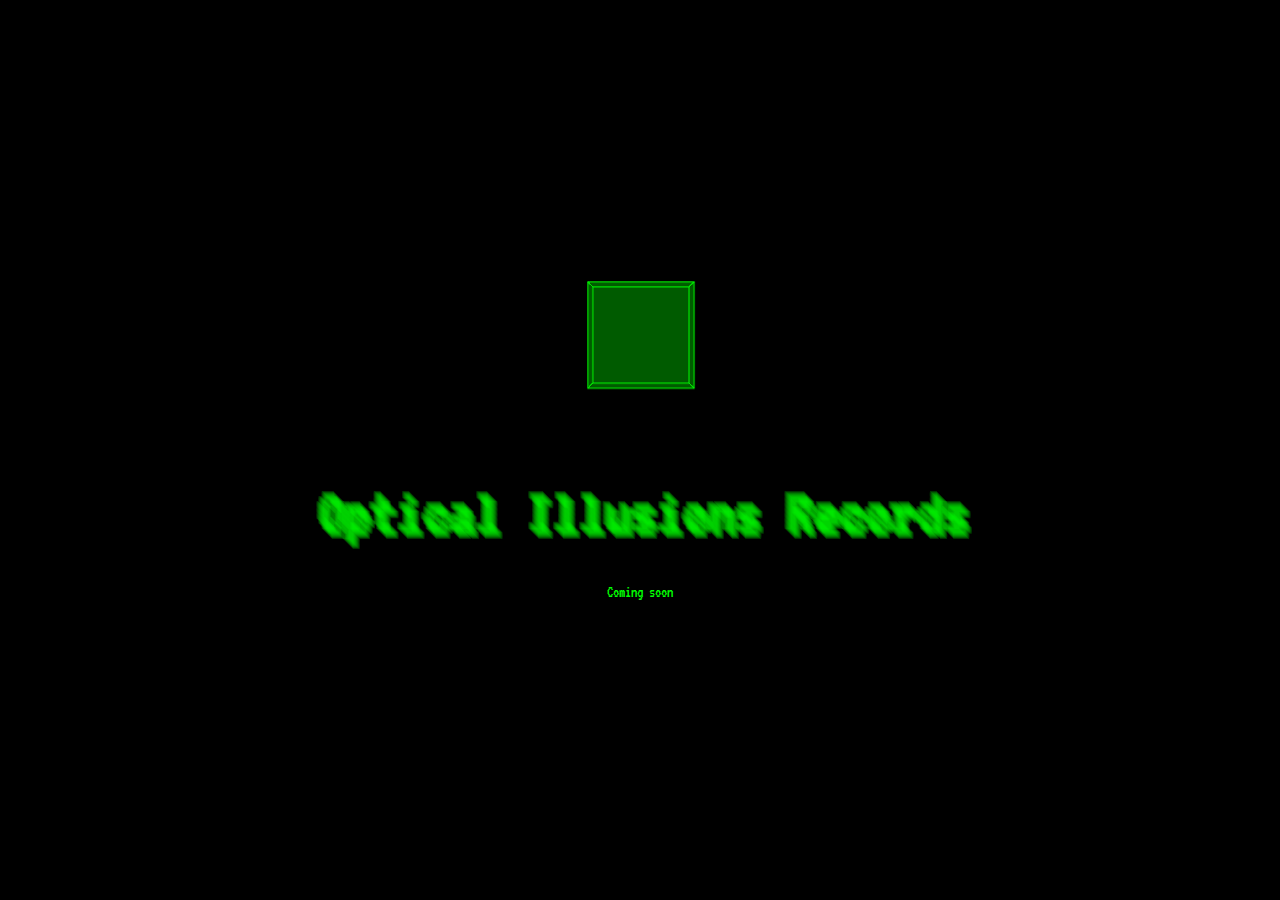
==== index.html @ 585b96c2 "Add files via upload" ====
<!DOCTYPE html>
<html lang="en">
<head>
    <meta charset="UTF-8">
    <meta name="viewport" content="width=device-width, initial-scale=1.0">
    <title>Optical Illusions Records</title>
    <link rel="stylesheet" href="styles.css">
    <link href="https://fonts.googleapis.com/css2?family=VT323&display=swap" rel="stylesheet">
</head>
<body>
    <div class="cube-container">
        <div class="cube">
            <div class="face front"></div>
            <div class="face back"></div>
            <div class="face left"></div>
            <div class="face right"></div>
            <div class="face top"></div>
            <div class="face bottom"></div>
        </div>
    </div>
    <div class="content">
        <h1>Optical Illusions Records</h1>
        <p>Coming soon</p>
    </div>
</body>
</html>
---- styles.css ----
body {
    margin: 0;
    padding: 0;
    display: flex;
    flex-direction: column;
    justify-content: center;
    align-items: center;
    height: 100vh;
    background-color: black;
    color: #00ff00; /* Terminal green */
    font-family: 'VT323', monospace;
    text-align: center;
}

.cube-container {
    perspective: 1000px;
    margin-bottom: 50px;
}

.cube {
    position: relative;
    width: 100px;
    height: 100px;
    transform-style: preserve-3d;
    animation: spin 5s infinite linear;
}

.face {
    position: absolute;
    width: 100px;
    height: 100px;
    background: rgba(0, 255, 0, 0.2); /* See-through effect */
    border: 1px solid #00ff00;
}

.front  { transform: translateZ(50px); }
.back   { transform: rotateY(180deg) translateZ(50px); }
.left   { transform: rotateY(-90deg) translateZ(50px); }
.right  { transform: rotateY(90deg) translateZ(50px); }
.top    { transform: rotateX(90deg) translateZ(50px); }
.bottom { transform: rotateX(-90deg) translateZ(50px); }

@keyframes spin {
    from { transform: rotateX(0deg) rotateY(0deg); }
    to { transform: rotateX(360deg) rotateY(360deg); }
}

.content {
    color: #00ff00;
}

h1 {
    font-size: 4em;
    text-shadow:
        1px 1px 0 rgba(0, 255, 0, 0.2),
        2px 2px 0 rgba(0, 255, 0, 0.2),
        3px 3px 0 rgba(0, 255, 0, 0.2),
        4px 4px 0 rgba(0, 255, 0, 0.2),
        5px 5px 0 rgba(0, 255, 0, 0.2),
        6px 6px 0 rgba(0, 255, 0, 0.2),
        7px 7px 0 rgba(0, 255, 0, 0.2),
        8px 8px 0 rgba(0, 255, 0, 0.2),
        9px 9px 0 rgba(0, 255, 0, 0.2),
        10px 10px 0 rgba(0, 255, 0, 0.2);
    color: rgba(0, 255, 0, 0.2);
}
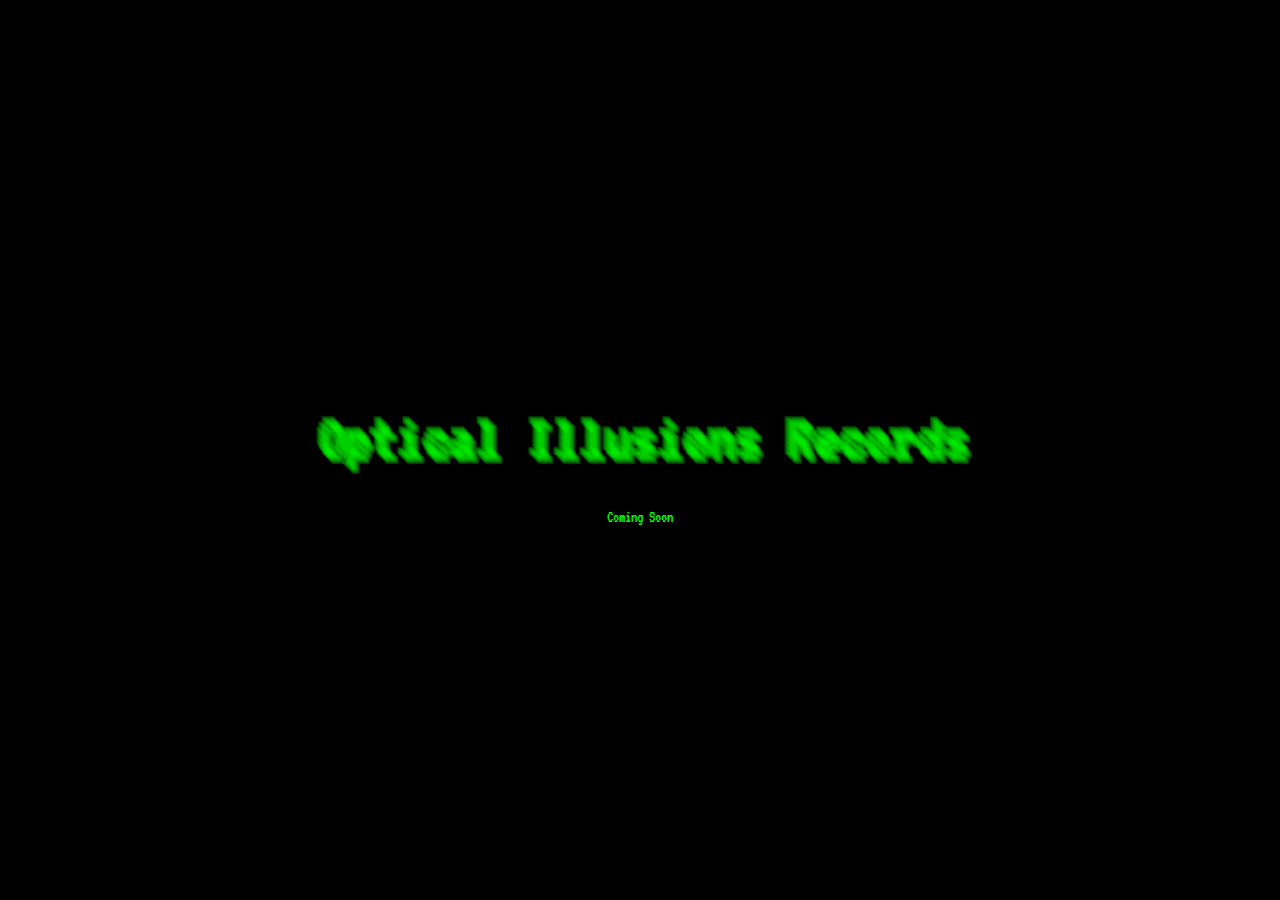
==== commit 0bd4cde6: "Add files via upload" ====
--- a/index.html
+++ b/index.html
@@ -8,19 +8,15 @@
     <link href="https://fonts.googleapis.com/css2?family=VT323&display=swap" rel="stylesheet">
 </head>
 <body>
-    <div class="cube-container">
-        <div class="cube">
-            <div class="face front"></div>
-            <div class="face back"></div>
-            <div class="face left"></div>
-            <div class="face right"></div>
-            <div class="face top"></div>
-            <div class="face bottom"></div>
-        </div>
+    <div class="illusion-container">
+        <div class="square" id="square1"></div>
+        <div class="square" id="square2"></div>
+        <div class="square" id="square3"></div>
+        <div class="square" id="square4"></div>
     </div>
     <div class="content">
         <h1>Optical Illusions Records</h1>
-        <p>Coming soon</p>
+        <p>Coming Soon</p>
     </div>
 </body>
 </html>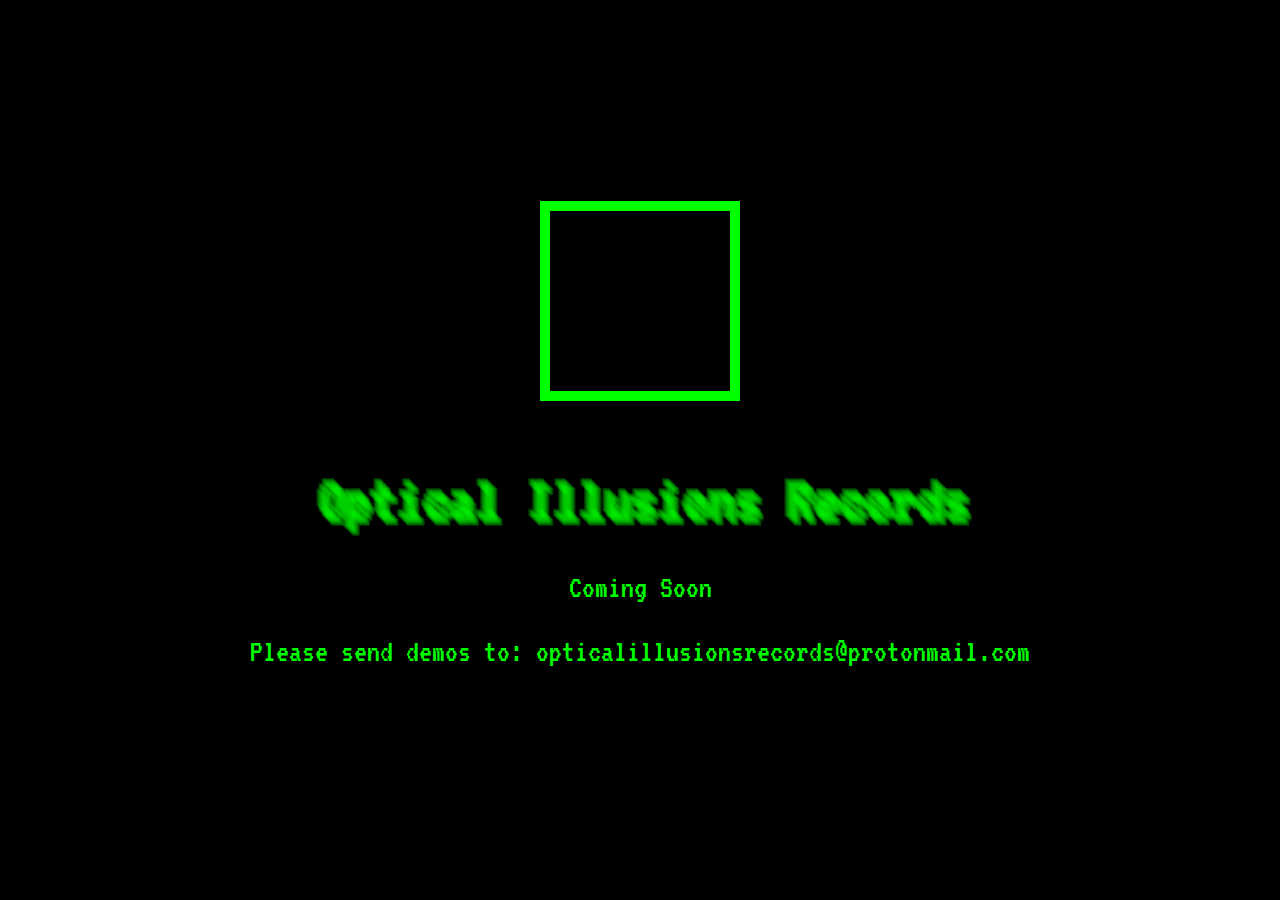
==== commit 38dd0f6e: "Add files via upload" ====
--- a/index.html
+++ b/index.html
@@ -17,6 +17,7 @@
     <div class="content">
         <h1>Optical Illusions Records</h1>
         <p>Coming Soon</p>
+        <p>Please send demos to: opticalillusionsrecords@protonmail.com</p>
     </div>
 </body>
 </html>--- a/styles.css
+++ b/styles.css
@@ -12,37 +12,42 @@
     text-align: center;
 }
 
-.cube-container {
-    perspective: 1000px;
-    margin-bottom: 50px;
+.illusion-container {
+    position: relative;
+    width: 200px;
+    height: 200px;
+    margin-bottom: 20px;
 }
 
-.cube {
-    position: relative;
-    width: 100px;
-    height: 100px;
-    transform-style: preserve-3d;
-    animation: spin 5s infinite linear;
+.square {
+    position: absolute;
+    width: 200px;
+    height: 200px;
+    border: 10px solid #00ff00;
+    box-sizing: border-box;
+    animation: rotate 10s infinite linear;
 }
 
-.face {
-    position: absolute;
-    width: 100px;
-    height: 100px;
-    background: rgba(0, 255, 0, 0.2); /* See-through effect */
-    border: 1px solid #00ff00;
+#square1 {
+    animation-delay: 0s;
+}
+#square2 {
+    animation-delay: 2.5s;
+}
+#square3 {
+    animation-delay: 5s;
+}
+#square4 {
+    animation-delay: 7.5s;
 }
 
-.front  { transform: translateZ(50px); }
-.back   { transform: rotateY(180deg) translateZ(50px); }
-.left   { transform: rotateY(-90deg) translateZ(50px); }
-.right  { transform: rotateY(90deg) translateZ(50px); }
-.top    { transform: rotateX(90deg) translateZ(50px); }
-.bottom { transform: rotateX(-90deg) translateZ(50px); }
-
-@keyframes spin {
-    from { transform: rotateX(0deg) rotateY(0deg); }
-    to { transform: rotateX(360deg) rotateY(360deg); }
+@keyframes rotate {
+    0% {
+        transform: rotate(0deg);
+    }
+    100% {
+        transform: rotate(360deg);
+    }
 }
 
 .content {
@@ -63,4 +68,8 @@
         9px 9px 0 rgba(0, 255, 0, 0.2),
         10px 10px 0 rgba(0, 255, 0, 0.2);
     color: rgba(0, 255, 0, 0.2);
+}
+
+p {
+    font-size: 2em;
 }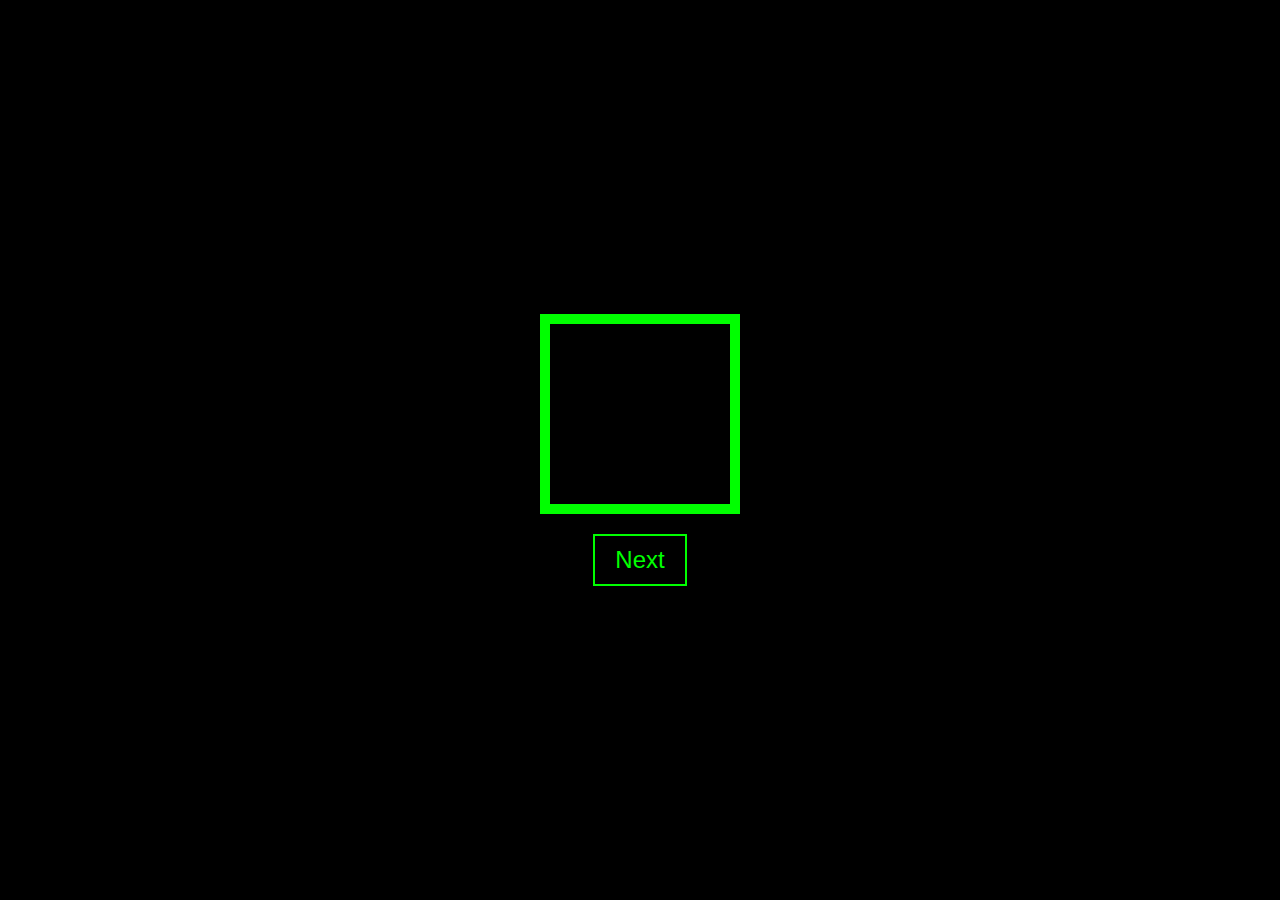
==== commit baf001cd: "Add files via upload" ====
--- a/index.html
+++ b/index.html
@@ -5,7 +5,6 @@
     <meta name="viewport" content="width=device-width, initial-scale=1.0">
     <title>Optical Illusions Records</title>
     <link rel="stylesheet" href="styles.css">
-    <link href="https://fonts.googleapis.com/css2?family=VT323&display=swap" rel="stylesheet">
 </head>
 <body>
     <div class="illusion-container">
@@ -15,9 +14,7 @@
         <div class="square" id="square4"></div>
     </div>
     <div class="content">
-        <h1>Optical Illusions Records</h1>
-        <p>Coming Soon</p>
-        <p>Please send demos to: opticalillusionsrecords@protonmail.com</p>
+        <button class="cool-button" onclick="window.location.href='demo.html'">Next</button>
     </div>
 </body>
 </html>--- a/styles.css
+++ b/styles.css
@@ -1,3 +1,8 @@
+@font-face {
+    font-family: 'Arab Dances';
+    src: url('fonts/ArabDances.ttf') format('truetype');
+}
+
 body {
     margin: 0;
     padding: 0;
@@ -8,7 +13,7 @@
     height: 100vh;
     background-color: black;
     color: #00ff00; /* Terminal green */
-    font-family: 'VT323', monospace;
+    font-family: 'Arab Dances', sans-serif;
     text-align: center;
 }
 
@@ -51,7 +56,7 @@
 }
 
 .content {
-    color: #00ff00;
+    color: #93fbed;
 }
 
 h1 {
@@ -72,4 +77,20 @@
 
 p {
     font-size: 2em;
+}
+
+.cool-button {
+    background-color: transparent;
+    border: 2px solid #00ff00;
+    color: #00ff00;
+    padding: 10px 20px;
+    font-size: 1.5em;
+    cursor: pointer;
+    font-family: 'Arab Dances', sans-serif;
+    transition: background-color 0.3s, color 0.3s;
+}
+
+.cool-button:hover {
+    background-color: #00ff00;
+    color: black;
 }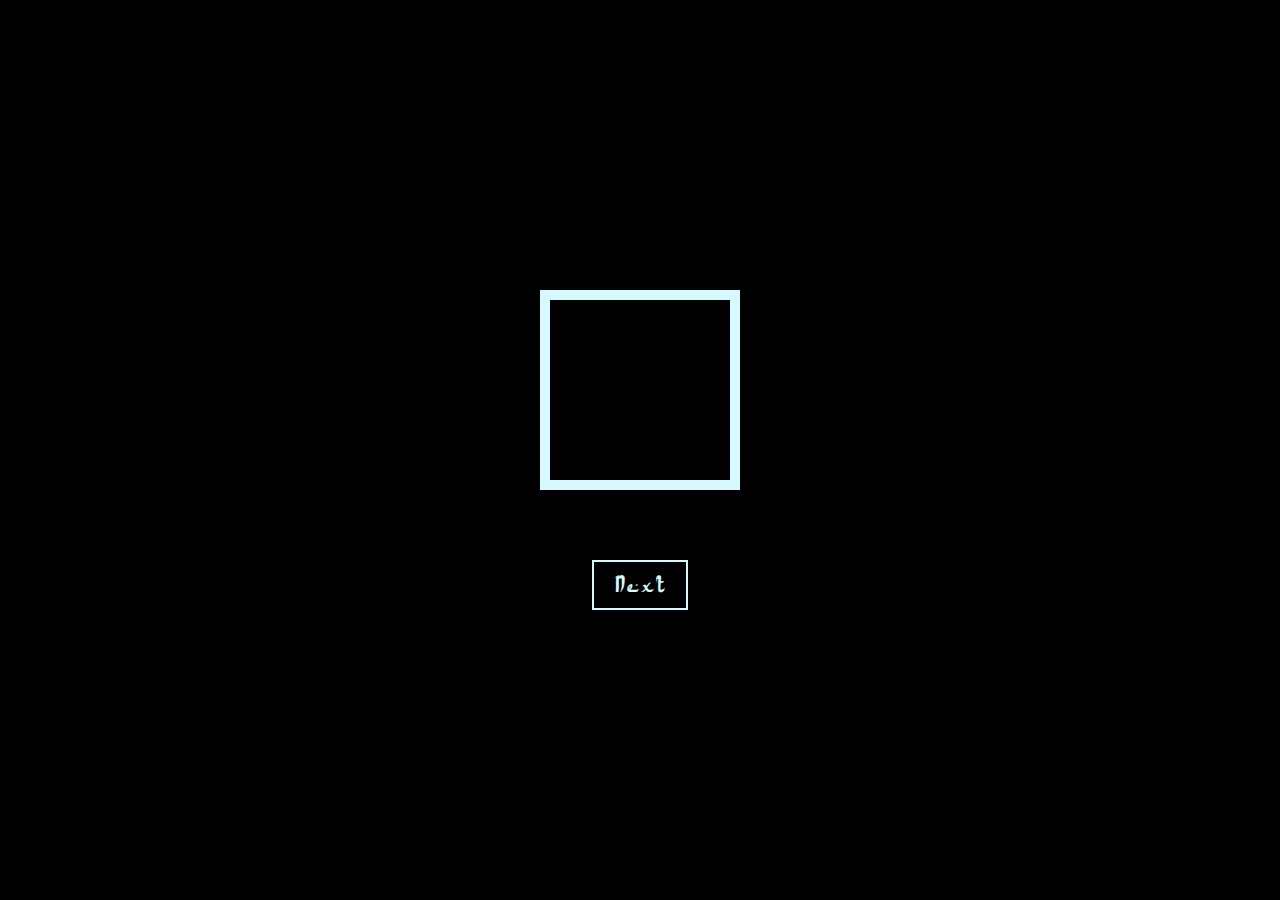
==== commit 16fa65f6: "added spacing" ====
--- a/index.html
+++ b/index.html
@@ -13,7 +13,7 @@
         <div class="square" id="square3"></div>
         <div class="square" id="square4"></div>
     </div>
-    <div class="content">
+    <div class="content" style="margin-top: 50px;">
         <button class="cool-button" onclick="window.location.href='demo.html'">Next</button>
     </div>
 </body>
--- a/styles.css
+++ b/styles.css
@@ -12,7 +12,7 @@
     align-items: center;
     height: 100vh;
     background-color: black;
-    color: #00ff00; /* Terminal green */
+    color: #d5f9fc; 
     font-family: 'Arab Dances', sans-serif;
     text-align: center;
 }
@@ -28,7 +28,7 @@
     position: absolute;
     width: 200px;
     height: 200px;
-    border: 10px solid #00ff00;
+    border: 10px solid #d5f9fc;
     box-sizing: border-box;
     animation: rotate 10s infinite linear;
 }
@@ -57,6 +57,7 @@
 
 .content {
     color: #93fbed;
+    margin-top: 50px; /* Added margin to move the content down */
 }
 
 h1 {
@@ -81,8 +82,8 @@
 
 .cool-button {
     background-color: transparent;
-    border: 2px solid #00ff00;
-    color: #00ff00;
+    border: 2px solid #d5f9fc;
+    color: #d5f9fc;
     padding: 10px 20px;
     font-size: 1.5em;
     cursor: pointer;
@@ -91,6 +92,6 @@
 }
 
 .cool-button:hover {
-    background-color: #00ff00;
+    background-color: #d5f9fc;
     color: black;
 }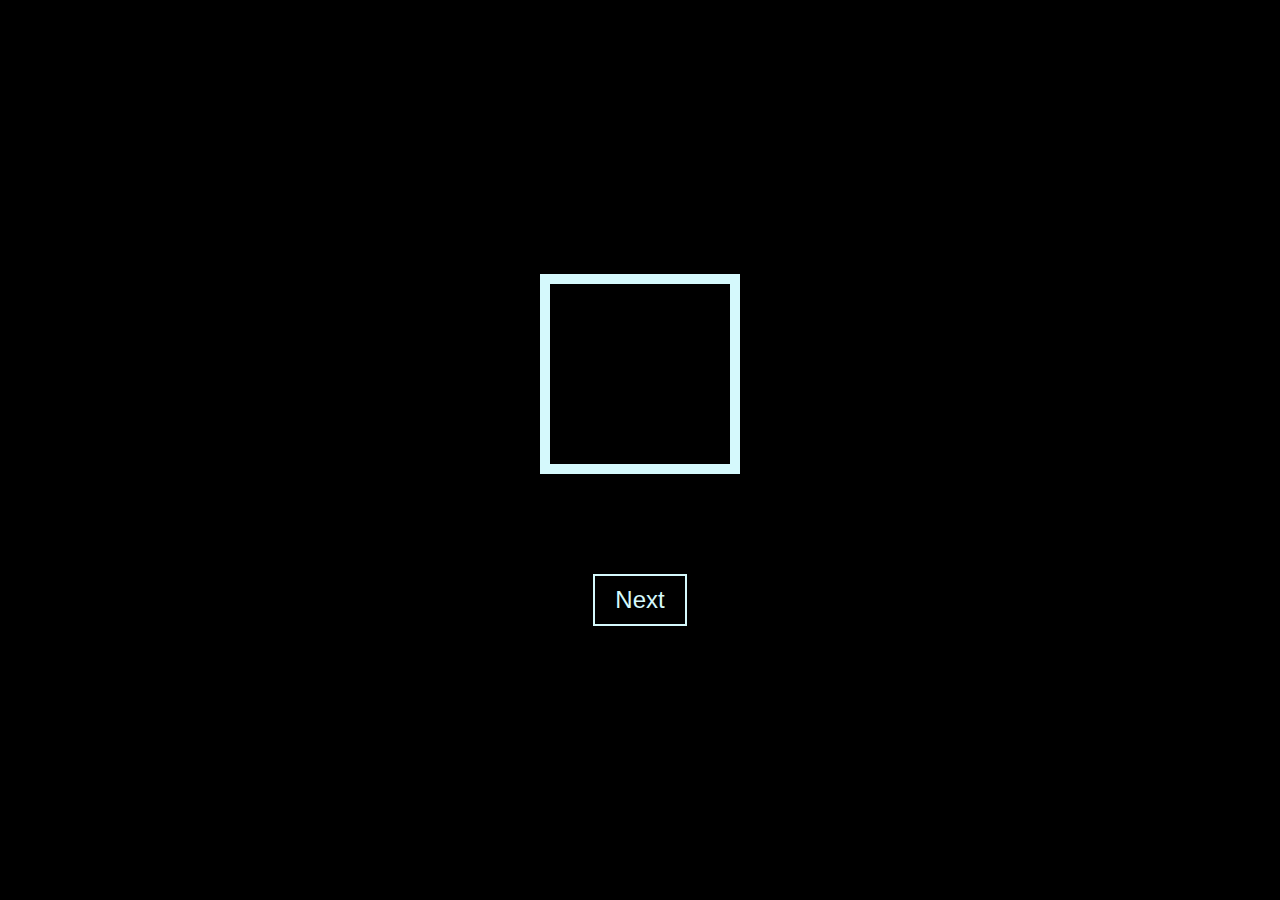
==== commit a241bc6f: "added otf" ====
--- a/index.html
+++ b/index.html
@@ -13,7 +13,7 @@
         <div class="square" id="square3"></div>
         <div class="square" id="square4"></div>
     </div>
-    <div class="content" style="margin-top: 50px;">
+    <div class="content">
         <button class="cool-button" onclick="window.location.href='demo.html'">Next</button>
     </div>
 </body>
--- a/styles.css
+++ b/styles.css
@@ -1,6 +1,6 @@
 @font-face {
-    font-family: 'Arab Dances';
-    src: url('fonts/ArabDances.ttf') format('truetype');
+    font-family: 'Your Font Name';
+    src: url('fonts/YourFont.otf') format('opentype');
 }
 
 body {
@@ -10,10 +10,10 @@
     flex-direction: column;
     justify-content: center;
     align-items: center;
-    height: 100vh;
+    min-height: 100vh; /* Changed height to min-height for better responsiveness */
     background-color: black;
     color: #d5f9fc; 
-    font-family: 'Arab Dances', sans-serif;
+    font-family: 'Your Font Name', sans-serif;
     text-align: center;
 }
 
@@ -21,7 +21,7 @@
     position: relative;
     width: 200px;
     height: 200px;
-    margin-bottom: 20px;
+    margin-bottom: 50px; /* Increased margin for better spacing */
 }
 
 .square {
@@ -87,11 +87,43 @@
     padding: 10px 20px;
     font-size: 1.5em;
     cursor: pointer;
-    font-family: 'Arab Dances', sans-serif;
+    font-family: 'Your Font Name', sans-serif;
     transition: background-color 0.3s, color 0.3s;
 }
 
 .cool-button:hover {
     background-color: #d5f9fc;
     color: black;
+}
+
+/* Media Queries for Mobile Devices */
+@media only screen and (max-width: 600px) {
+    body {
+        padding: 10px;
+    }
+    
+    .illusion-container {
+        width: 100px;
+        height: 100px;
+        margin-bottom: 20px;
+    }
+
+    .square {
+        width: 100px;
+        height: 100px;
+        border: 5px solid #d5f9fc;
+    }
+
+    h1 {
+        font-size: 2em;
+    }
+
+    p {
+        font-size: 1.2em;
+    }
+
+    .cool-button {
+        padding: 8px 15px;
+        font-size: 1em;
+    }
 }